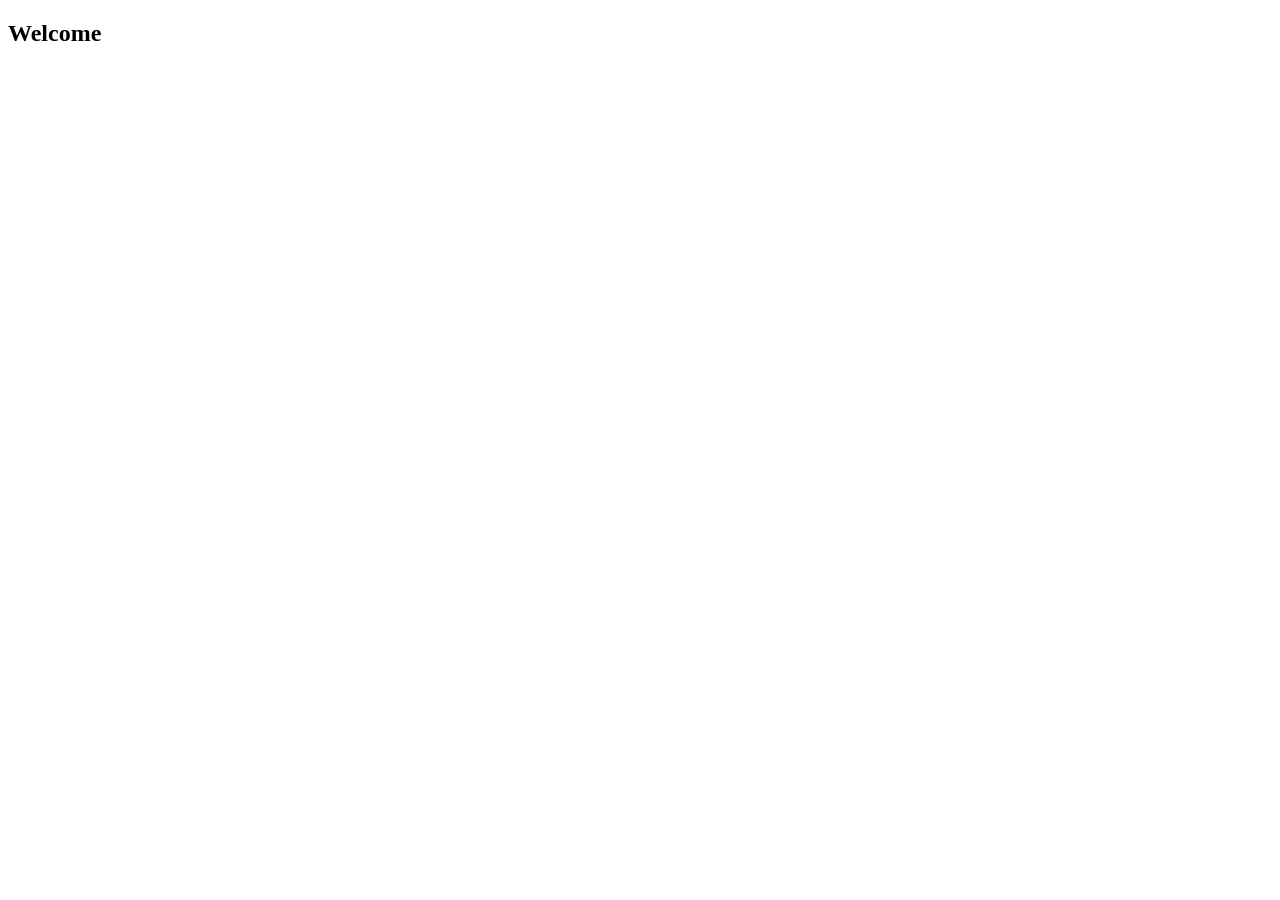
==== index.html @ ff8f148d "moving" ====
<!DOCTYPE html>
<html lang="en">
<meta charset="utf-8">
<meta name="viewport" content="width=device-width, initial-scale=1">
<meta name="color-scheme" content="light dark">
<title>James Maddock</title>
<article>
    <header>
        <h1> Welcome </h1>
    </header>
</article>
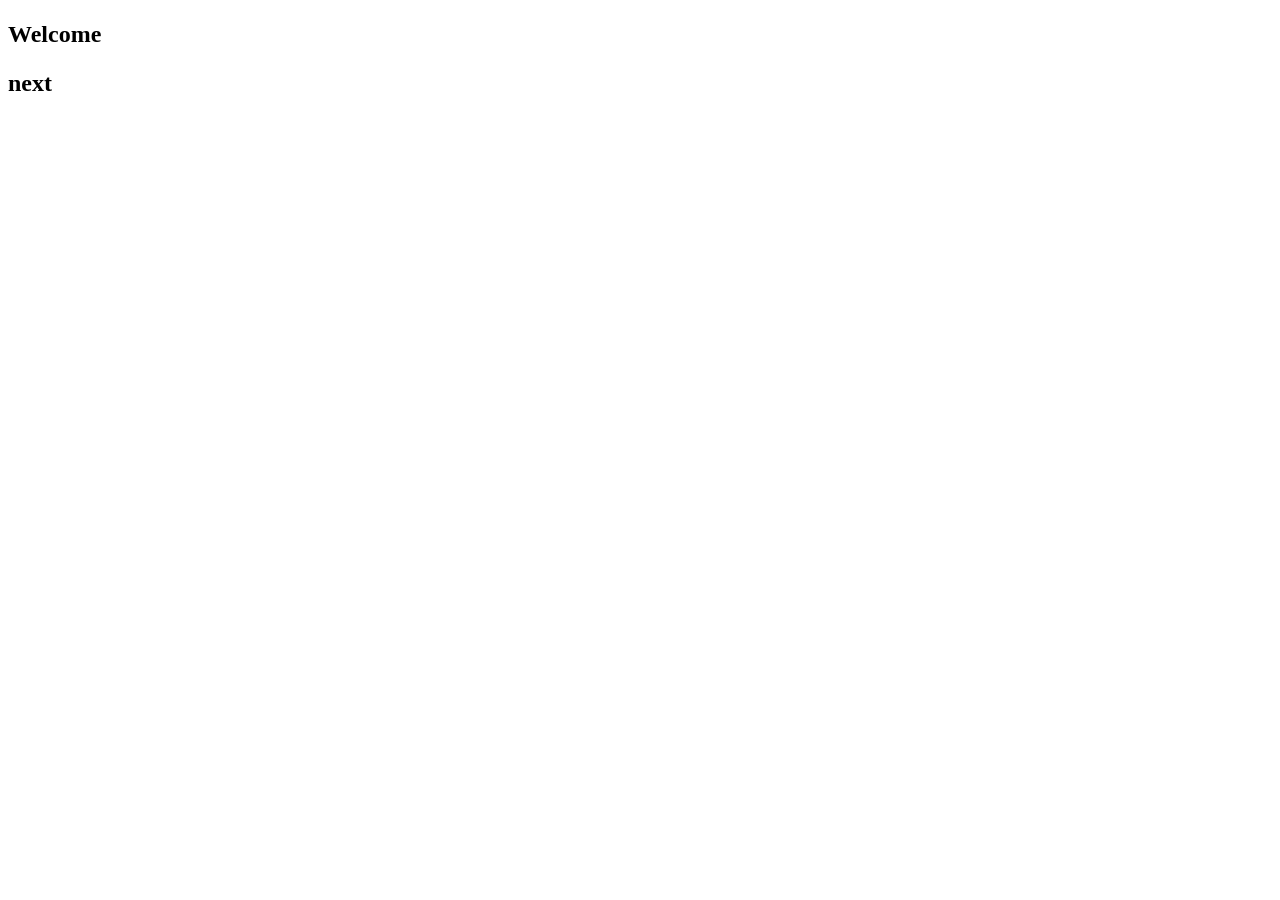
==== commit ffdc6758: "next" ====
--- a/index.html
+++ b/index.html
@@ -1,11 +1,17 @@
 <!DOCTYPE html>
 <html lang="en">
-<meta charset="utf-8">
-<meta name="viewport" content="width=device-width, initial-scale=1">
-<meta name="color-scheme" content="light dark">
-<title>James Maddock</title>
-<article>
-    <header>
-        <h1> Welcome </h1>
-    </header>
-</article>
+<head>
+    <meta charset="utf-8">
+    <meta name="viewport" content="width=device-width, initial-scale=1">
+    <meta name="color-scheme" content="light dark">
+    <title>James Maddock</title>
+    <link rel="stylesheet" href="./style.css">
+</head>
+<body>
+    <article>
+        <header>
+            <h1> Welcome </h1>
+        </header>
+        <h2> next </h2>
+    </article>
+</body>
--- a/style.css
+++ b/style.css
@@ -0,0 +1,31 @@
+---
+---
+
+body {
+  max-width: 650px;
+  margin: 40px auto;
+  padding: 0 10px;
+  font: 18px/1.5 -apple-system, BlinkMacSystemFont, "Segoe UI", Roboto, "Helvetica Neue", Arial, "Noto Sans", sans-serif, "Apple Color Emoji", "Segoe UI Emoji", "Segoe UI Symbol", "Noto Color Emoji";
+  color: #444;
+}
+
+h1,
+h2,
+h3 {
+  line-height: 1.2;
+}
+
+@media (prefers-color-scheme: dark) {
+  body {
+    color: #c9d1d9;
+    background: #0d1117;
+  }
+
+  a:link {
+    color: #58a6ff;
+  }
+
+  a:visited {
+    color: #8e96f0;
+  }
+}
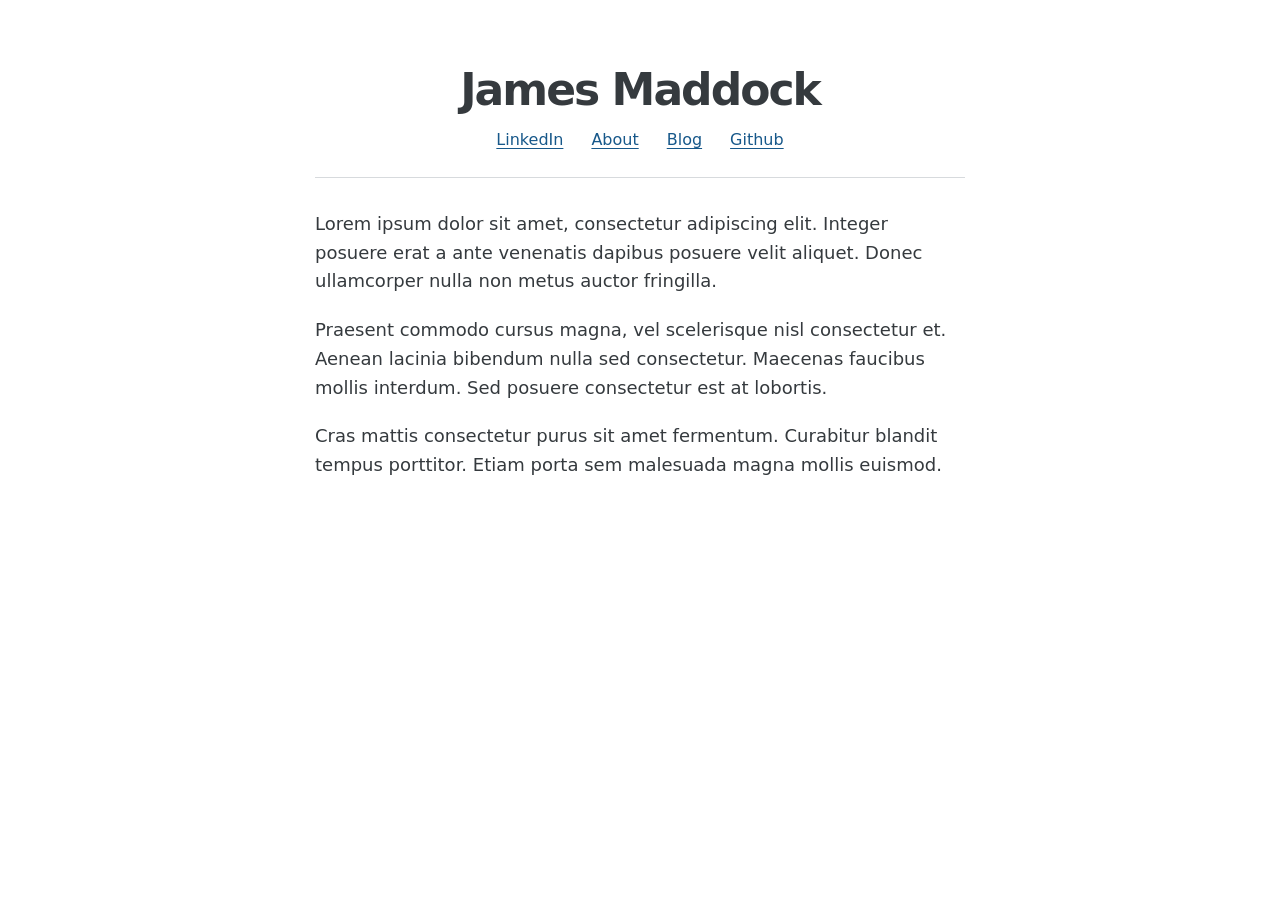
==== commit 6c2acf62: "Build a lightweight HTML and CSS portfolio" ====
--- a/index.html
+++ b/index.html
@@ -1,17 +1,25 @@
-<!DOCTYPE html>
+<!doctype html>
 <html lang="en">
 <head>
-    <meta charset="utf-8">
-    <meta name="viewport" content="width=device-width, initial-scale=1">
-    <meta name="color-scheme" content="light dark">
-    <title>James Maddock</title>
-    <link rel="stylesheet" href="./style.css">
+  <meta charset="utf-8">
+  <meta name="viewport" content="width=device-width, initial-scale=1">
+  <title>James Maddock</title>
+  <link rel="stylesheet" href="./style.css">
 </head>
 <body>
-    <article>
-        <header>
-            <h1> Welcome </h1>
-        </header>
-        <h2> next </h2>
-    </article>
+  <header>
+    <h1><a class="name" href="./index.html">James Maddock</a></h1>
+    <nav aria-label="Main navigation">
+      <a href="https://www.linkedin.com/search/results/people/?keywords=James%20Maddock">LinkedIn</a>
+      <a href="./about.html">About</a>
+      <a href="./blog.html">Blog</a>
+      <a href="https://github.com/jmasaki24">Github</a>
+    </nav>
+  </header>
+  <main>
+    <p>Lorem ipsum dolor sit amet, consectetur adipiscing elit. Integer posuere erat a ante venenatis dapibus posuere velit aliquet. Donec ullamcorper nulla non metus auctor fringilla.</p>
+    <p>Praesent commodo cursus magna, vel scelerisque nisl consectetur et. Aenean lacinia bibendum nulla sed consectetur. Maecenas faucibus mollis interdum. Sed posuere consectetur est at lobortis.</p>
+    <p>Cras mattis consectetur purus sit amet fermentum. Curabitur blandit tempus porttitor. Etiam porta sem malesuada magna mollis euismod.</p>
+  </main>
 </body>
+</html>
--- a/style.css
+++ b/style.css
@@ -1,31 +1,65 @@
----
----
+:root {
+  color-scheme: light dark;
+  --ink: #353a3e;
+  --paper: #fff;
+  --link: #17588a;
+  --rule: #d7dadd;
+}
 
 body {
   max-width: 650px;
-  margin: 40px auto;
-  padding: 0 10px;
-  font: 18px/1.5 -apple-system, BlinkMacSystemFont, "Segoe UI", Roboto, "Helvetica Neue", Arial, "Noto Sans", sans-serif, "Apple Color Emoji", "Segoe UI Emoji", "Segoe UI Symbol", "Noto Color Emoji";
-  color: #444;
+  margin: clamp(2rem, 7vw, 4rem) auto;
+  padding: 0 1rem;
+  background: var(--paper);
+  color: var(--ink);
+  font: 1.125rem/1.6 system-ui, sans-serif;
 }
 
-h1,
-h2,
-h3 {
-  line-height: 1.2;
+header {
+  text-align: center;
+  border-bottom: 1px solid var(--rule);
+  padding-bottom: 1.5rem;
+  margin-bottom: 2rem;
 }
 
+h1 {
+  font-size: 1.6rem;
+  line-height: 1.2;
+  margin: 0 0 1rem;
+}
+
+header h1 { margin: 0; }
+
+.name {
+  display: inline-block;
+  color: inherit;
+  font-size: clamp(2rem, 6vw, 2.75rem);
+  font-weight: 700;
+  line-height: 1.2;
+  letter-spacing: -0.045em;
+  text-decoration: none;
+}
+
+nav {
+  display: flex;
+  justify-content: center;
+  gap: clamp(.65rem, 4vw, 1.75rem);
+  margin-top: .65rem;
+  font-size: 1rem;
+}
+
+a { color: var(--link); text-underline-offset: .18em; }
+a:hover, a[aria-current] { text-decoration: underline .14em; }
+a:focus-visible { outline: 2px solid currentColor; outline-offset: 3px; }
+p { margin: 0 0 1.1em; }
+ul { padding-left: 1.25em; }
+li + li { margin-top: .65em; }
+
 @media (prefers-color-scheme: dark) {
-  body {
-    color: #c9d1d9;
-    background: #0d1117;
-  }
-
-  a:link {
-    color: #58a6ff;
-  }
-
-  a:visited {
-    color: #8e96f0;
+  :root {
+    --ink: #d5d9de;
+    --paper: #101419;
+    --link: #82bfff;
+    --rule: #39414b;
   }
 }
